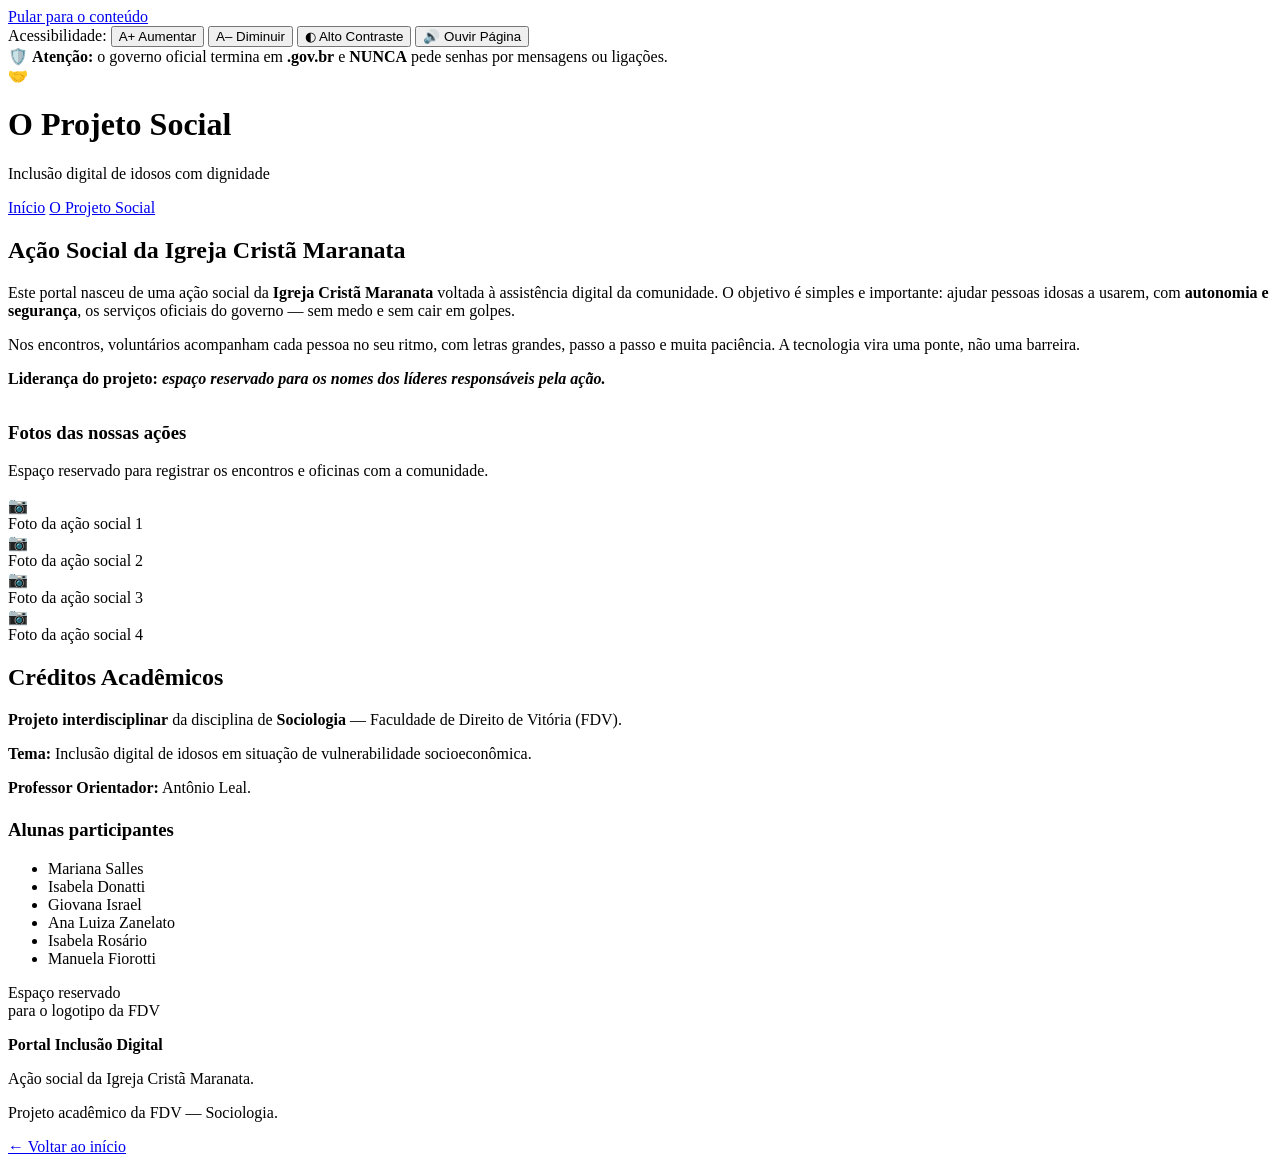
==== static/projeto.html @ c26e4183 "Portal Inclusão Digital — site + verificador + deploy Docker Co-Authored-By: Claude Opus 4.8 <norepl" ====
<!doctype html>
<html lang="pt-BR" data-contraste="normal">
<head>
  <meta charset="utf-8" />
  <meta name="viewport" content="width=device-width, initial-scale=1" />
  <title>O Projeto Social — Portal Inclusão Digital</title>
  <link rel="icon" href="data:image/svg+xml,<svg xmlns='http://www.w3.org/2000/svg' viewBox='0 0 100 100'><text y='.9em' font-size='88'>🤝</text></svg>" />
  <meta name="description" content="Ação social da Igreja Cristã Maranata para inclusão digital de idosos — projeto interdisciplinar da Faculdade de Direito de Vitória (FDV)." />
  <link rel="stylesheet" href="/css/style.css" />
</head>
<body>
  <a class="pular" href="#principal">Pular para o conteúdo</a>

  <div class="barra-acessibilidade" role="region" aria-label="Ferramentas de acessibilidade">
    <div class="conteudo">
      <span class="rotulo">Acessibilidade:</span>
      <button class="btn-acess" id="fonte-mais" aria-label="Aumentar o tamanho da letra">A+ <span aria-hidden="true">Aumentar</span></button>
      <button class="btn-acess" id="fonte-menos" aria-label="Diminuir o tamanho da letra">A– <span aria-hidden="true">Diminuir</span></button>
      <button class="btn-acess" id="alto-contraste" aria-pressed="false">◐ Alto Contraste</button>
      <button class="btn-acess" id="ouvir-pagina" aria-pressed="false">🔊 <span class="txt">Ouvir Página</span></button>
    </div>
  </div>

  <div class="faixa-antigolpe" role="alert">
    <div class="conteudo">
      <span class="icone" aria-hidden="true">🛡️</span>
      <span><strong>Atenção:</strong> o governo oficial termina em <strong>.gov.br</strong> e <strong>NUNCA</strong> pede senhas por mensagens ou ligações.</span>
    </div>
  </div>

  <header class="cabecalho">
    <div class="conteudo">
      <div class="marca">
        <div class="logo" aria-hidden="true">🤝</div>
        <div>
          <h1>O Projeto Social</h1>
          <p>Inclusão digital de idosos com dignidade</p>
        </div>
      </div>
      <nav class="nav-topo" aria-label="Menu principal">
        <a href="/">Início</a>
        <a href="/projeto.html" aria-current="page">O Projeto Social</a>
      </nav>
    </div>
  </header>

  <main id="principal">
    <section class="secao" aria-labelledby="t-acao">
      <div class="conteudo">
        <h2 id="t-acao">Ação Social da Igreja Cristã Maranata</h2>
        <div class="bloco">
          <p class="intro">Este portal nasceu de uma ação social da <strong>Igreja Cristã Maranata</strong> voltada à assistência digital da comunidade. O objetivo é simples e importante: ajudar pessoas idosas a usarem, com <strong>autonomia e segurança</strong>, os serviços oficiais do governo — sem medo e sem cair em golpes.</p>
          <p>Nos encontros, voluntários acompanham cada pessoa no seu ritmo, com letras grandes, passo a passo e muita paciência. A tecnologia vira uma ponte, não uma barreira.</p>
          <p style="font-weight:700">Liderança do projeto: <em>espaço reservado para os nomes dos líderes responsáveis pela ação.</em></p>
        </div>

        <h3 style="margin-top:34px">Fotos das nossas ações</h3>
        <p>Espaço reservado para registrar os encontros e oficinas com a comunidade.</p>
        <div class="galeria-fotos" aria-label="Galeria de fotos das ações sociais">
          <div class="foto-vaga">📷<br>Foto da ação social 1</div>
          <div class="foto-vaga">📷<br>Foto da ação social 2</div>
          <div class="foto-vaga">📷<br>Foto da ação social 3</div>
          <div class="foto-vaga">📷<br>Foto da ação social 4</div>
        </div>
      </div>
    </section>

    <section class="secao" aria-labelledby="t-creditos">
      <div class="conteudo">
        <h2 id="t-creditos">Créditos Acadêmicos</h2>
        <div class="bloco">
          <p><strong>Projeto interdisciplinar</strong> da disciplina de <strong>Sociologia</strong> — Faculdade de Direito de Vitória (FDV).</p>
          <p><strong>Tema:</strong> Inclusão digital de idosos em situação de vulnerabilidade socioeconômica.</p>
          <p><strong>Professor Orientador:</strong> Antônio Leal.</p>

          <h3 style="margin-top:22px">Alunas participantes</h3>
          <ul class="lista-alunas">
            <li>Mariana Salles</li>
            <li>Isabela Donatti</li>
            <li>Giovana Israel</li>
            <li>Ana Luiza Zanelato</li>
            <li>Isabela Rosário</li>
            <li>Manuela Fiorotti</li>
          </ul>

          <div class="logo-vaga" role="img" aria-label="Espaço reservado para o logotipo da FDV">
            Espaço reservado<br>para o logotipo da FDV
          </div>
        </div>
      </div>
    </section>
  </main>

  <footer class="rodape">
    <div class="conteudo">
      <div>
        <p><strong>Portal Inclusão Digital</strong></p>
        <p>Ação social da Igreja Cristã Maranata.</p>
        <p>Projeto acadêmico da FDV — Sociologia.</p>
      </div>
      <div>
        <p><a href="/">← Voltar ao início</a></p>
      </div>
    </div>
  </footer>

  <script src="/js/app.js"></script>
</body>
</html>
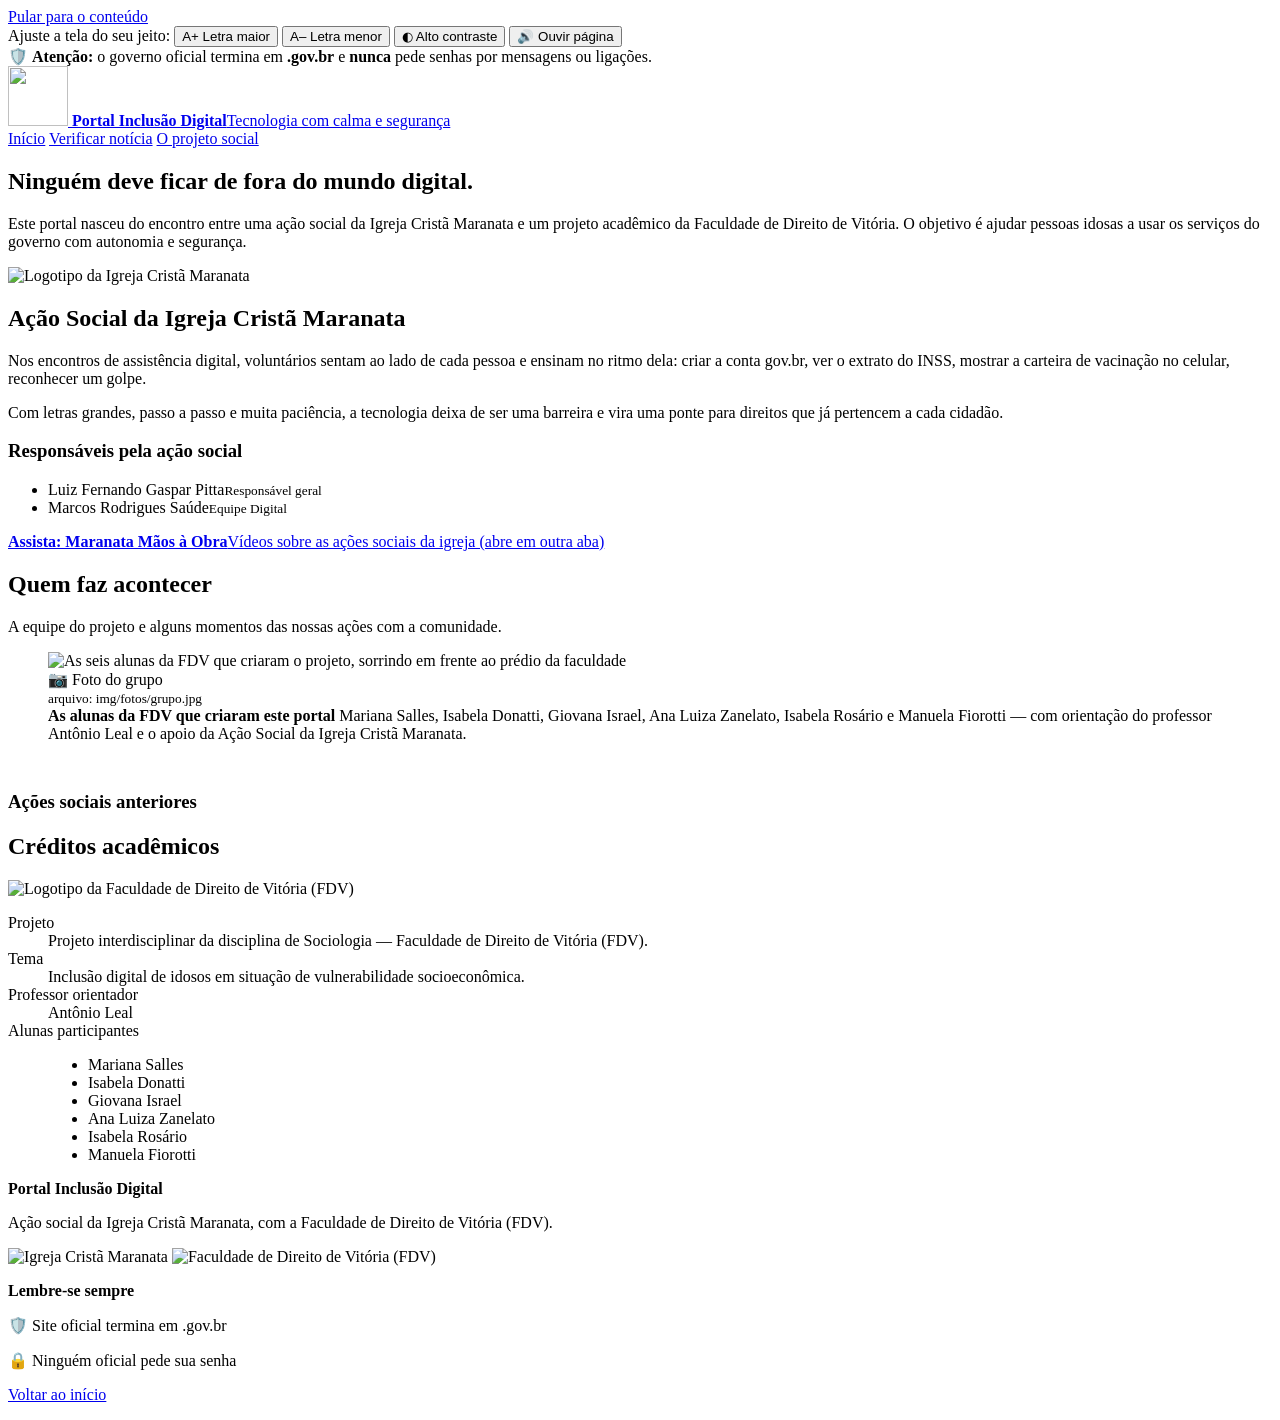
==== commit 986a769d: "Melhorias: novo layout, serviços para idosos, verificador corrigido e página do projeto - Layout red" ====
--- a/static/projeto.html
+++ b/static/projeto.html
@@ -4,8 +4,12 @@
   <meta charset="utf-8" />
   <meta name="viewport" content="width=device-width, initial-scale=1" />
   <title>O Projeto Social — Portal Inclusão Digital</title>
-  <link rel="icon" href="data:image/svg+xml,<svg xmlns='http://www.w3.org/2000/svg' viewBox='0 0 100 100'><text y='.9em' font-size='88'>🤝</text></svg>" />
   <meta name="description" content="Ação social da Igreja Cristã Maranata para inclusão digital de idosos — projeto interdisciplinar da Faculdade de Direito de Vitória (FDV)." />
+  <meta name="theme-color" content="#10224a" />
+  <link rel="icon" type="image/svg+xml" href="/img/marca.svg" />
+  <link rel="preconnect" href="https://fonts.googleapis.com" />
+  <link rel="preconnect" href="https://fonts.gstatic.com" crossorigin />
+  <link rel="stylesheet" href="https://fonts.googleapis.com/css2?family=Atkinson+Hyperlegible:wght@400;700&family=Lexend:wght@600;700&display=swap" />
   <link rel="stylesheet" href="/css/style.css" />
 </head>
 <body>
@@ -13,79 +17,123 @@
 
   <div class="barra-acessibilidade" role="region" aria-label="Ferramentas de acessibilidade">
     <div class="conteudo">
-      <span class="rotulo">Acessibilidade:</span>
-      <button class="btn-acess" id="fonte-mais" aria-label="Aumentar o tamanho da letra">A+ <span aria-hidden="true">Aumentar</span></button>
-      <button class="btn-acess" id="fonte-menos" aria-label="Diminuir o tamanho da letra">A– <span aria-hidden="true">Diminuir</span></button>
-      <button class="btn-acess" id="alto-contraste" aria-pressed="false">◐ Alto Contraste</button>
-      <button class="btn-acess" id="ouvir-pagina" aria-pressed="false">🔊 <span class="txt">Ouvir Página</span></button>
+      <span class="rotulo">Ajuste a tela do seu jeito:</span>
+      <button class="btn-acess" id="fonte-mais" aria-label="Aumentar o tamanho da letra">A+ <span class="txt-longo" aria-hidden="true">Letra maior</span></button>
+      <button class="btn-acess" id="fonte-menos" aria-label="Diminuir o tamanho da letra">A– <span class="txt-longo" aria-hidden="true">Letra menor</span></button>
+      <button class="btn-acess" id="alto-contraste" aria-pressed="false">◐ <span class="txt-longo">Alto contraste</span></button>
+      <button class="btn-acess" id="ouvir-pagina" aria-pressed="false">🔊 <span class="txt">Ouvir página</span></button>
     </div>
   </div>
 
-  <div class="faixa-antigolpe" role="alert">
+  <div class="faixa-antigolpe" role="note">
     <div class="conteudo">
       <span class="icone" aria-hidden="true">🛡️</span>
-      <span><strong>Atenção:</strong> o governo oficial termina em <strong>.gov.br</strong> e <strong>NUNCA</strong> pede senhas por mensagens ou ligações.</span>
+      <span><strong>Atenção:</strong> o governo oficial termina em <strong>.gov.br</strong> e <strong>nunca</strong> pede senhas por mensagens ou ligações.</span>
     </div>
   </div>
 
   <header class="cabecalho">
     <div class="conteudo">
-      <div class="marca">
-        <div class="logo" aria-hidden="true">🤝</div>
-        <div>
-          <h1>O Projeto Social</h1>
-          <p>Inclusão digital de idosos com dignidade</p>
-        </div>
-      </div>
+      <a class="marca" href="/" aria-label="Portal Inclusão Digital — página inicial">
+        <img src="/img/marca.svg" alt="" width="60" height="60" />
+        <span><strong>Portal Inclusão Digital</strong><span>Tecnologia com calma e segurança</span></span>
+      </a>
       <nav class="nav-topo" aria-label="Menu principal">
         <a href="/">Início</a>
-        <a href="/projeto.html" aria-current="page">O Projeto Social</a>
+        <a href="/#verificador">Verificar notícia</a>
+        <a href="/projeto.html" aria-current="page">O projeto social</a>
       </nav>
     </div>
   </header>
 
   <main id="principal">
-    <section class="secao" aria-labelledby="t-acao">
+    <section class="hero-projeto" aria-labelledby="t-proj">
       <div class="conteudo">
-        <h2 id="t-acao">Ação Social da Igreja Cristã Maranata</h2>
-        <div class="bloco">
-          <p class="intro">Este portal nasceu de uma ação social da <strong>Igreja Cristã Maranata</strong> voltada à assistência digital da comunidade. O objetivo é simples e importante: ajudar pessoas idosas a usarem, com <strong>autonomia e segurança</strong>, os serviços oficiais do governo — sem medo e sem cair em golpes.</p>
-          <p>Nos encontros, voluntários acompanham cada pessoa no seu ritmo, com letras grandes, passo a passo e muita paciência. A tecnologia vira uma ponte, não uma barreira.</p>
-          <p style="font-weight:700">Liderança do projeto: <em>espaço reservado para os nomes dos líderes responsáveis pela ação.</em></p>
+        <h1 id="t-proj">Ninguém deve ficar de fora do mundo digital.</h1>
+        <p>Este portal nasceu do encontro entre uma ação social da Igreja Cristã Maranata e um projeto acadêmico da Faculdade de Direito de Vitória. O objetivo é ajudar pessoas idosas a usar os serviços do governo com autonomia e segurança.</p>
+      </div>
+    </section>
+
+    <!-- Igreja (vinho) -->
+    <section class="secao secao-igreja" aria-labelledby="t-acao">
+      <div class="conteudo">
+        <div class="igreja-titulo">
+          <div class="placa-logo"><img src="/img/icm.png" alt="Logotipo da Igreja Cristã Maranata" /></div>
+          <h2 id="t-acao">Ação Social da Igreja Cristã Maranata</h2>
         </div>
-
-        <h3 style="margin-top:34px">Fotos das nossas ações</h3>
-        <p>Espaço reservado para registrar os encontros e oficinas com a comunidade.</p>
-        <div class="galeria-fotos" aria-label="Galeria de fotos das ações sociais">
-          <div class="foto-vaga">📷<br>Foto da ação social 1</div>
-          <div class="foto-vaga">📷<br>Foto da ação social 2</div>
-          <div class="foto-vaga">📷<br>Foto da ação social 3</div>
-          <div class="foto-vaga">📷<br>Foto da ação social 4</div>
+        <div class="igreja-grade">
+          <div>
+            <p>Nos encontros de assistência digital, voluntários sentam ao lado de cada pessoa e ensinam no ritmo dela: criar a conta gov.br, ver o extrato do INSS, mostrar a carteira de vacinação no celular, reconhecer um golpe.</p>
+            <p>Com letras grandes, passo a passo e muita paciência, a tecnologia deixa de ser uma barreira e vira uma ponte para direitos que já pertencem a cada cidadão.</p>
+          </div>
+          <div>
+            <div class="cartao-claro">
+              <h3>Responsáveis pela ação social</h3>
+              <ul class="responsaveis">
+                <li><span>Luiz Fernando Gaspar Pitta<small>Responsável geral</small></span></li>
+                <li><span>Marcos Rodrigues Saúde<small>Equipe Digital</small></span></li>
+              </ul>
+            </div>
+            <div class="cartao-claro">
+              <a class="video-link" id="video-igreja" href="https://www.folhavitoria.com.br/videos/maranata-maos-a-obra/" target="_blank" rel="noopener noreferrer">
+                <span class="play" aria-hidden="true"></span>
+                <span><strong>Assista: Maranata Mãos à Obra</strong><span>Vídeos sobre as ações sociais da igreja (abre em outra aba)</span></span>
+              </a>
+            </div>
+          </div>
         </div>
       </div>
     </section>
 
-    <section class="secao" aria-labelledby="t-creditos">
+    <!-- Fotos -->
+    <section class="secao" aria-labelledby="t-fotos">
       <div class="conteudo">
-        <h2 id="t-creditos">Créditos Acadêmicos</h2>
-        <div class="bloco">
-          <p><strong>Projeto interdisciplinar</strong> da disciplina de <strong>Sociologia</strong> — Faculdade de Direito de Vitória (FDV).</p>
-          <p><strong>Tema:</strong> Inclusão digital de idosos em situação de vulnerabilidade socioeconômica.</p>
-          <p><strong>Professor Orientador:</strong> Antônio Leal.</p>
+        <div class="secao-cabeca">
+          <h2 id="t-fotos">Quem faz acontecer</h2>
+          <p>A equipe do projeto e alguns momentos das nossas ações com a comunidade.</p>
+        </div>
 
-          <h3 style="margin-top:22px">Alunas participantes</h3>
-          <ul class="lista-alunas">
-            <li>Mariana Salles</li>
-            <li>Isabela Donatti</li>
-            <li>Giovana Israel</li>
-            <li>Ana Luiza Zanelato</li>
-            <li>Isabela Rosário</li>
-            <li>Manuela Fiorotti</li>
-          </ul>
+        <!-- Para trocar as fotos: coloque os arquivos em static/img/fotos/
+             com estes nomes: grupo.jpg, acao-1.jpg ... acao-6.jpg -->
+        <figure class="foto-grupo">
+          <div class="foto-grupo-img">
+            <img src="/img/fotos/grupo.jpg" alt="As seis alunas da FDV que criaram o projeto, sorrindo em frente ao prédio da faculdade" onerror="this.parentNode.parentNode.classList.add('vazia')" />
+            <div class="vaga"><span>📷 Foto do grupo<br><small>arquivo: img/fotos/grupo.jpg</small></span></div>
+          </div>
+          <figcaption>
+            <strong>As alunas da FDV que criaram este portal</strong>
+            <span>Mariana Salles, Isabela Donatti, Giovana Israel, Ana Luiza Zanelato, Isabela Rosário e Manuela Fiorotti — com orientação do professor Antônio Leal e o apoio da Ação Social da Igreja Cristã Maranata.</span>
+          </figcaption>
+        </figure>
 
-          <div class="logo-vaga" role="img" aria-label="Espaço reservado para o logotipo da FDV">
-            Espaço reservado<br>para o logotipo da FDV
-          </div>
+        <h3 style="margin-top:48px">Ações sociais anteriores</h3>
+        <div class="galeria" id="galeria"><!-- preenchido pelo JS --></div>
+      </div>
+    </section>
+
+    <!-- Créditos acadêmicos -->
+    <section class="secao" style="padding-top:0" aria-labelledby="t-creditos">
+      <div class="conteudo">
+        <div class="secao-cabeca">
+          <h2 id="t-creditos">Créditos acadêmicos</h2>
+        </div>
+        <div class="creditos">
+          <img class="logo-fdv" src="/img/fdv.jpg" alt="Logotipo da Faculdade de Direito de Vitória (FDV)" />
+          <dl>
+            <div><dt>Projeto</dt><dd>Projeto interdisciplinar da disciplina de Sociologia — Faculdade de Direito de Vitória (FDV).</dd></div>
+            <div><dt>Tema</dt><dd>Inclusão digital de idosos em situação de vulnerabilidade socioeconômica.</dd></div>
+            <div><dt>Professor orientador</dt><dd>Antônio Leal</dd></div>
+            <div><dt>Alunas participantes</dt><dd>
+              <ul class="lista-alunas">
+                <li>Mariana Salles</li>
+                <li>Isabela Donatti</li>
+                <li>Giovana Israel</li>
+                <li>Ana Luiza Zanelato</li>
+                <li>Isabela Rosário</li>
+                <li>Manuela Fiorotti</li>
+              </ul>
+            </dd></div>
+          </dl>
         </div>
       </div>
     </section>
@@ -95,15 +143,32 @@
     <div class="conteudo">
       <div>
         <p><strong>Portal Inclusão Digital</strong></p>
-        <p>Ação social da Igreja Cristã Maranata.</p>
-        <p>Projeto acadêmico da FDV — Sociologia.</p>
+        <p>Ação social da Igreja Cristã Maranata, com a Faculdade de Direito de Vitória (FDV).</p>
+        <div class="selos">
+          <img src="/img/icm.png" alt="Igreja Cristã Maranata" />
+          <img src="/img/fdv.jpg" alt="Faculdade de Direito de Vitória (FDV)" style="padding:0" />
+        </div>
       </div>
       <div>
-        <p><a href="/">← Voltar ao início</a></p>
+        <p><strong>Lembre-se sempre</strong></p>
+        <p>🛡️ Site oficial termina em .gov.br</p>
+        <p>🔒 Ninguém oficial pede sua senha</p>
+      </div>
+      <div>
+        <p><a href="/">Voltar ao início</a></p>
       </div>
     </div>
   </footer>
 
+  <script>
+    /* Galeria de ações anteriores: edite a lista para trocar fotos e legendas. */
+    window.GALERIA = [
+      { arquivo: "acao-1.jpg", legenda: "Comunidade reunida na tenda da Ação Social, com bazar de doações" },
+      { arquivo: "acao-2.jpg", legenda: "Atendimento e orientação, sentados lado a lado com cada pessoa" },
+      { arquivo: "acao-3.jpg", legenda: "Voluntários de colete: \"Ação Social — Posso te ajudar\"" },
+      /* Para mais fotos: coloque acao-4.jpg em static/img/fotos/ e adicione uma linha aqui. */
+    ];
+  </script>
   <script src="/js/app.js"></script>
 </body>
 </html>
